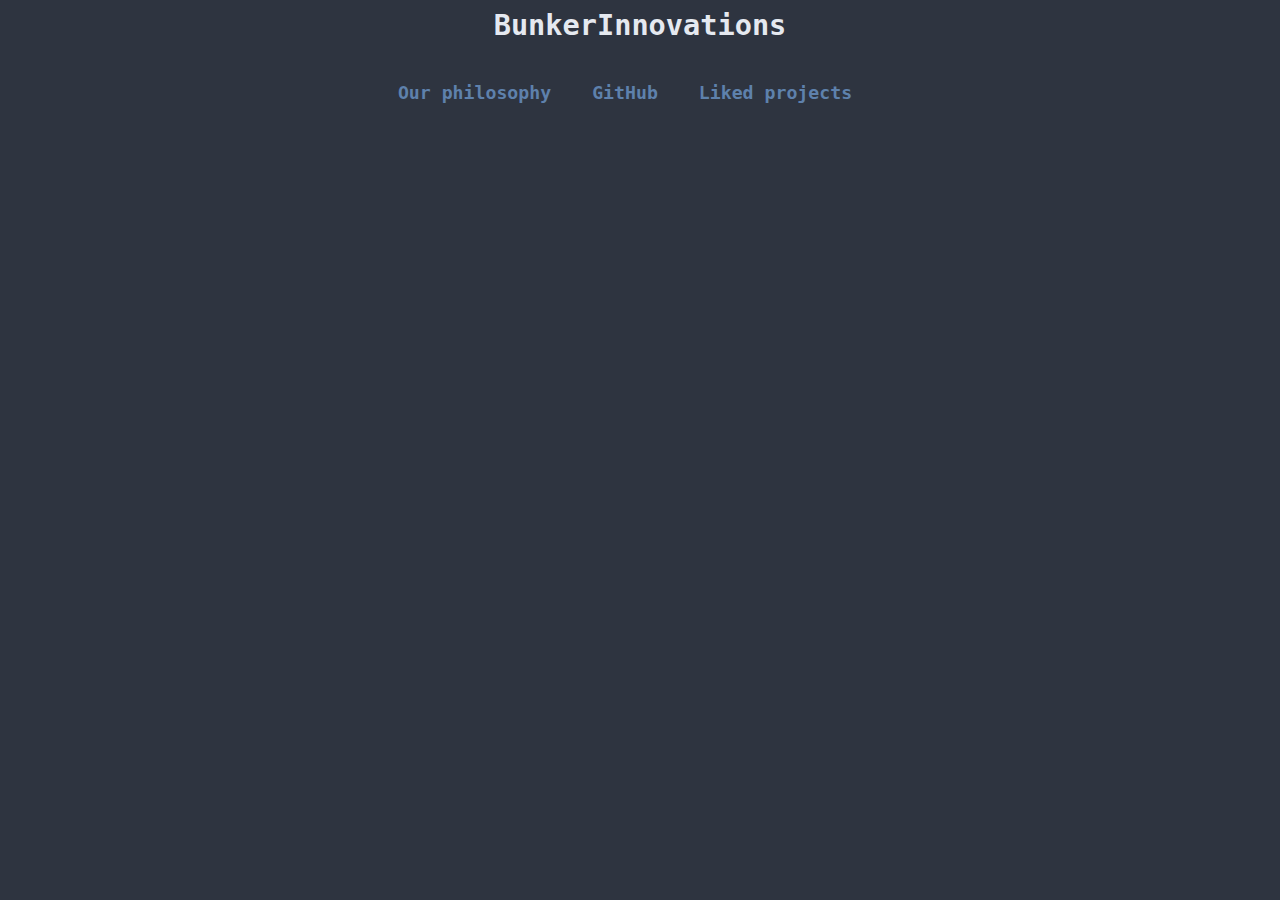
==== index.html @ 980082c1 "Super useful commit 100/100" ====
<head>
    <link rel="stylesheet" type="text/css" href="styles/main.css">
    <meta name="viewport" content="width=device-width, initial-scale=1.0">
    <meta name="description" content="Official website of Bunker Innovations ">
    <title> BunkerInnovations | Home </title>
</head>

<body>
    <h1 class="title">BunkerInnovations</h1>
    <div class="top_links">
        <a href="pages/philosophy.html"> Our philosophy </a>
	<a href="https://github.com/BunkerInnovations"> GitHub </a>
	<a href="pages/liked_projects.html"> Liked projects </a>
    </div>
</body>
---- styles/main.css ----
body
{
    background-color: #2E3440;
    font-family: Monospace;
    text-align: center;
    color: #E5E9F0;
}

/* Links styling */

.top_links
{
    overflow: hidden;
    align-content: center;
    text-align: center;
    margin-top: 40;
    font-size: 1.4em;
}

.top_links a
{
    display: inline-block;
    color: #5E81AC;
    text-decoration: none;
    font-weight: bold;
    padding-right: 30;
    font-opacity: 0.8;
    transition: all 0.2s ease-in-out;


}


.top_links a:hover
{
    color:#88C0D0;


}


/* Title */

.title
{
    color: #E5E9F0;
    font-weight: 800;
    font-size: 2.2em;
}


/* Text */

.text
{
    margin-top: 150;
    display: block;
    font-size: 1.2em;
}

/* Unordered lists */
ul
{
    list-style-type: none;
    overflow: hidden;
    
    align-content: center;
    text-align: center;
    
    margin-top: 40;
    font-size: 1.2em;
    margin-right: 70;
}

li a
{
    color: #E5E9F0;
    display: block;
    font-size: 1.2em;
    text-decoration: none;
}
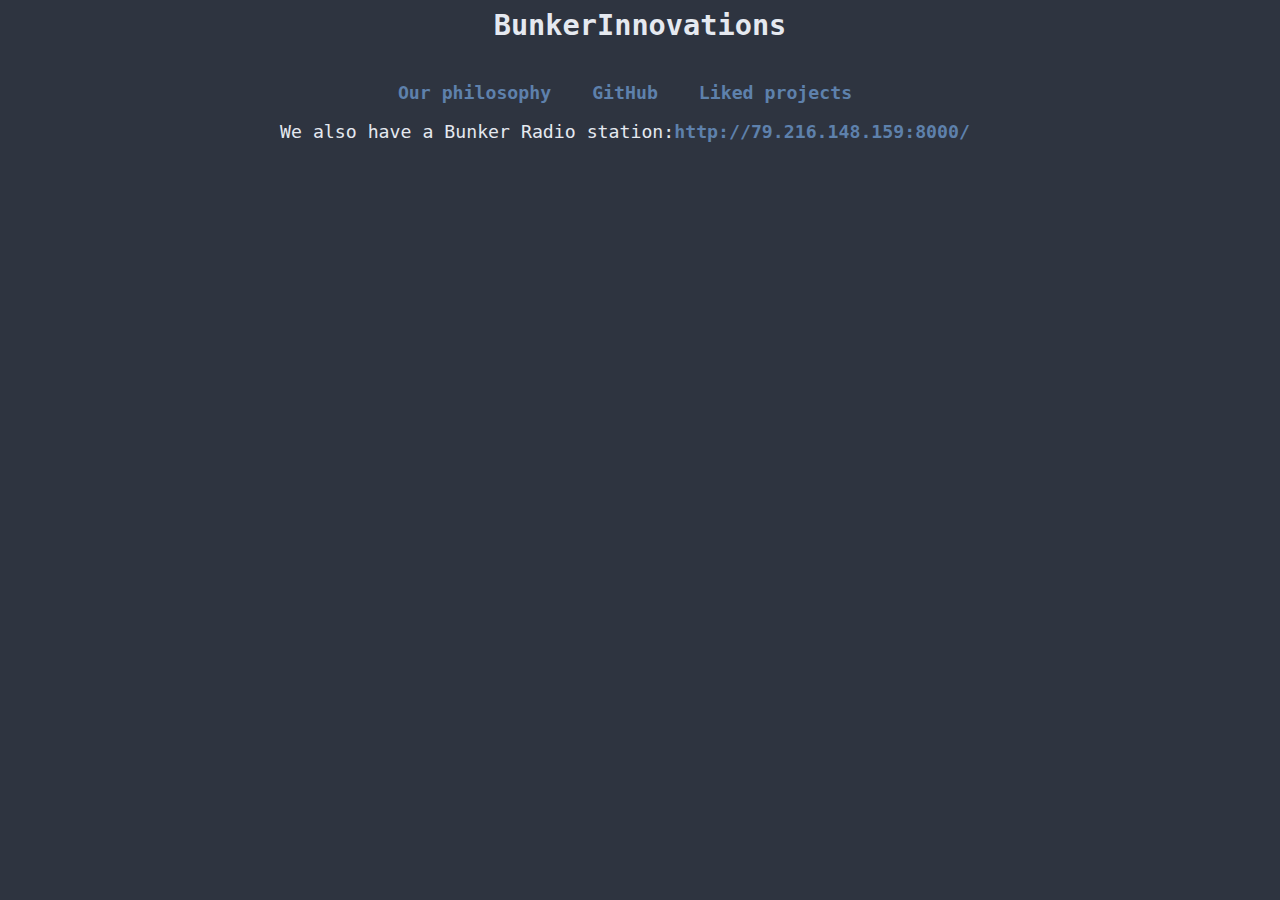
==== commit 815f3e16: "dont kill me abbix, this is a test" ====
--- a/index.html
+++ b/index.html
@@ -11,5 +11,7 @@
         <a href="pages/philosophy.html"> Our philosophy </a>
 	<a href="https://github.com/BunkerInnovations"> GitHub </a>
 	<a href="pages/liked_projects.html"> Liked projects </a>
+	    
+	<p>We also have a Bunker Radio station:<a href="http://79.216.148.159:8000/">http://79.216.148.159:8000/</a></p>
     </div>
 </body>
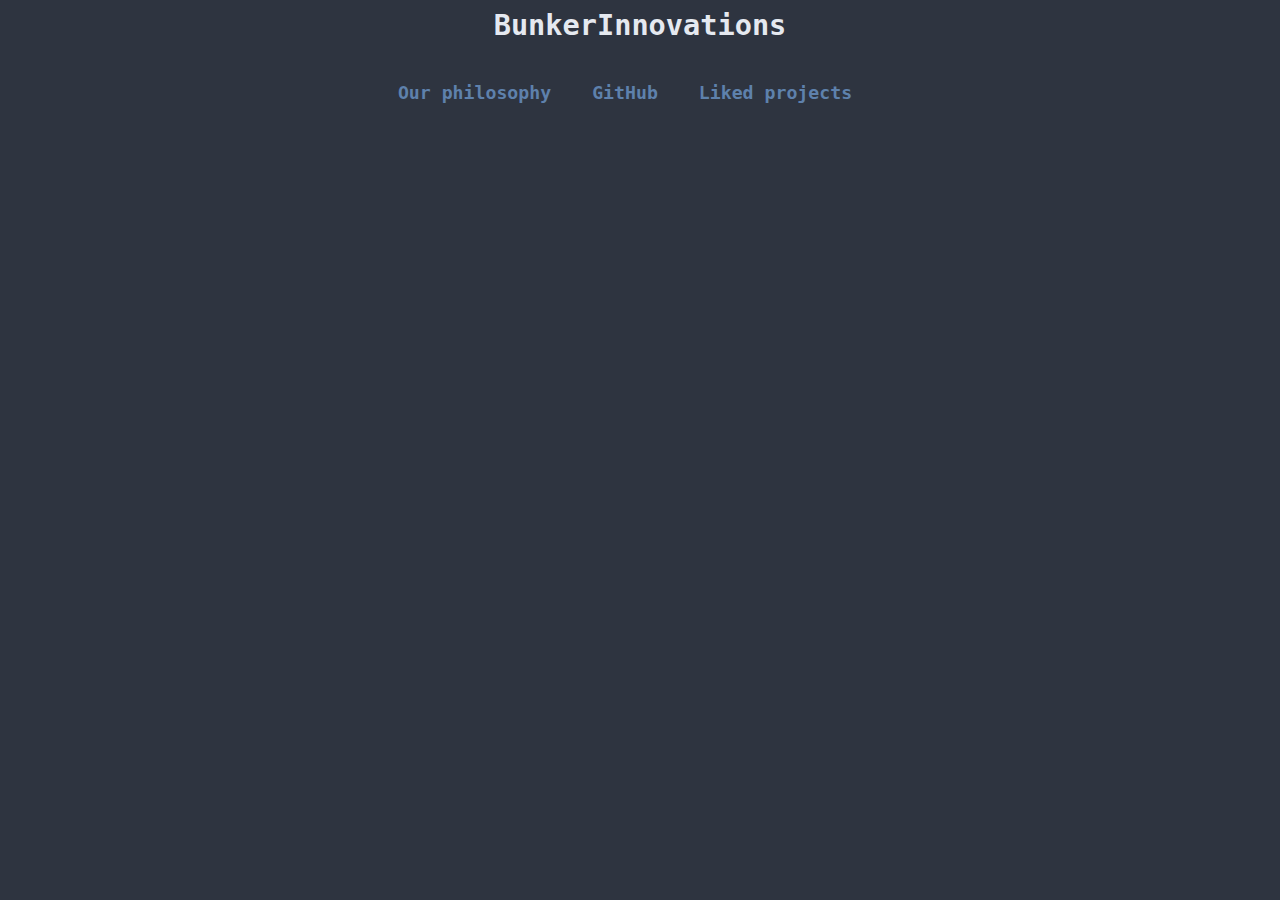
==== commit c6135761: "le con this did not work" ====
--- a/index.html
+++ b/index.html
@@ -12,6 +12,6 @@
 	<a href="https://github.com/BunkerInnovations"> GitHub </a>
 	<a href="pages/liked_projects.html"> Liked projects </a>
 	    
-	<p>We also have a Bunker Radio station:<a href="http://79.216.148.159:8000/">http://79.216.148.159:8000/</a></p>
+
     </div>
 </body>
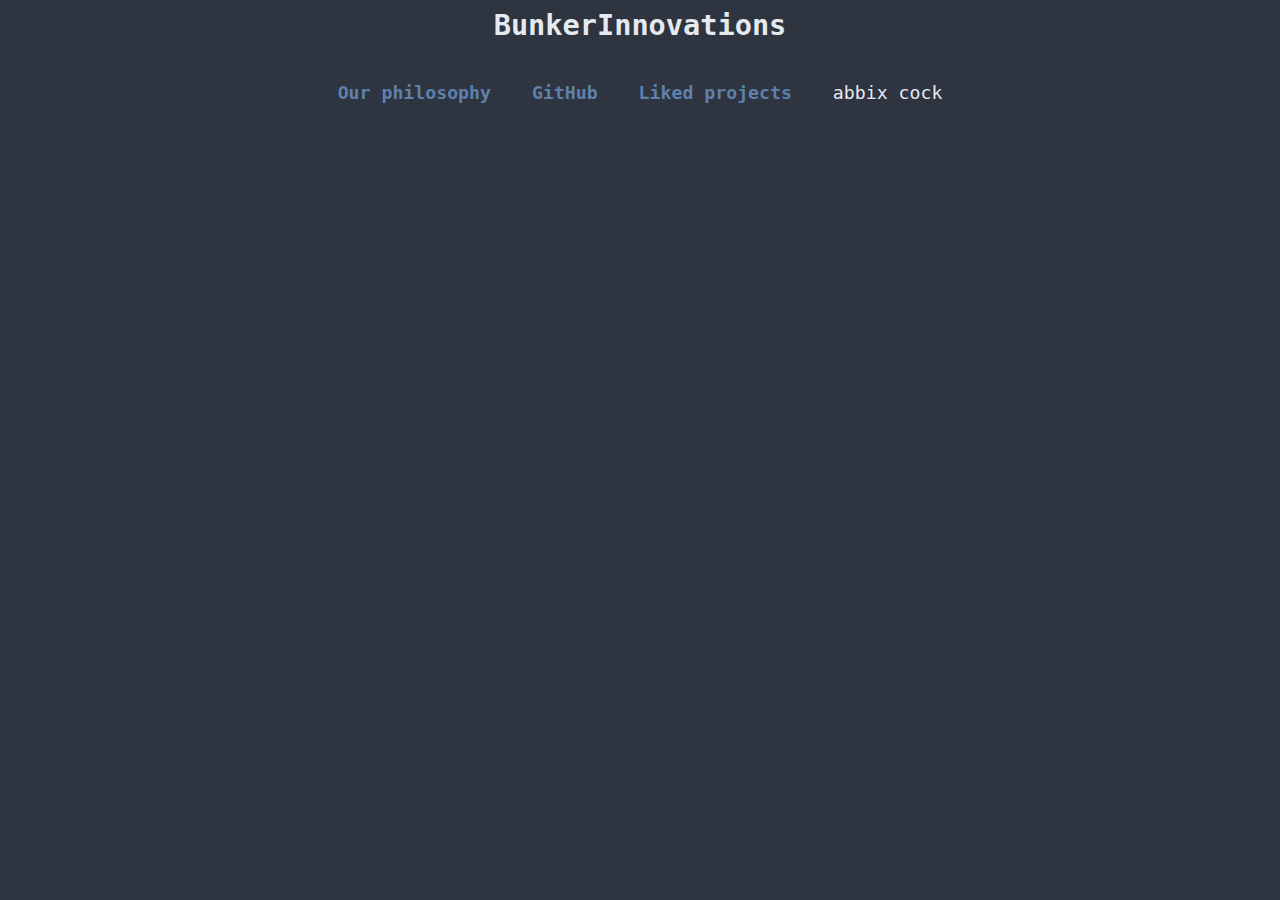
==== commit d52f259c: "Update index.html" ====
--- a/index.html
+++ b/index.html
@@ -11,7 +11,7 @@
         <a href="pages/philosophy.html"> Our philosophy </a>
 	<a href="https://github.com/BunkerInnovations"> GitHub </a>
 	<a href="pages/liked_projects.html"> Liked projects </a>
-	    
+	    abbix cock
 
     </div>
 </body>
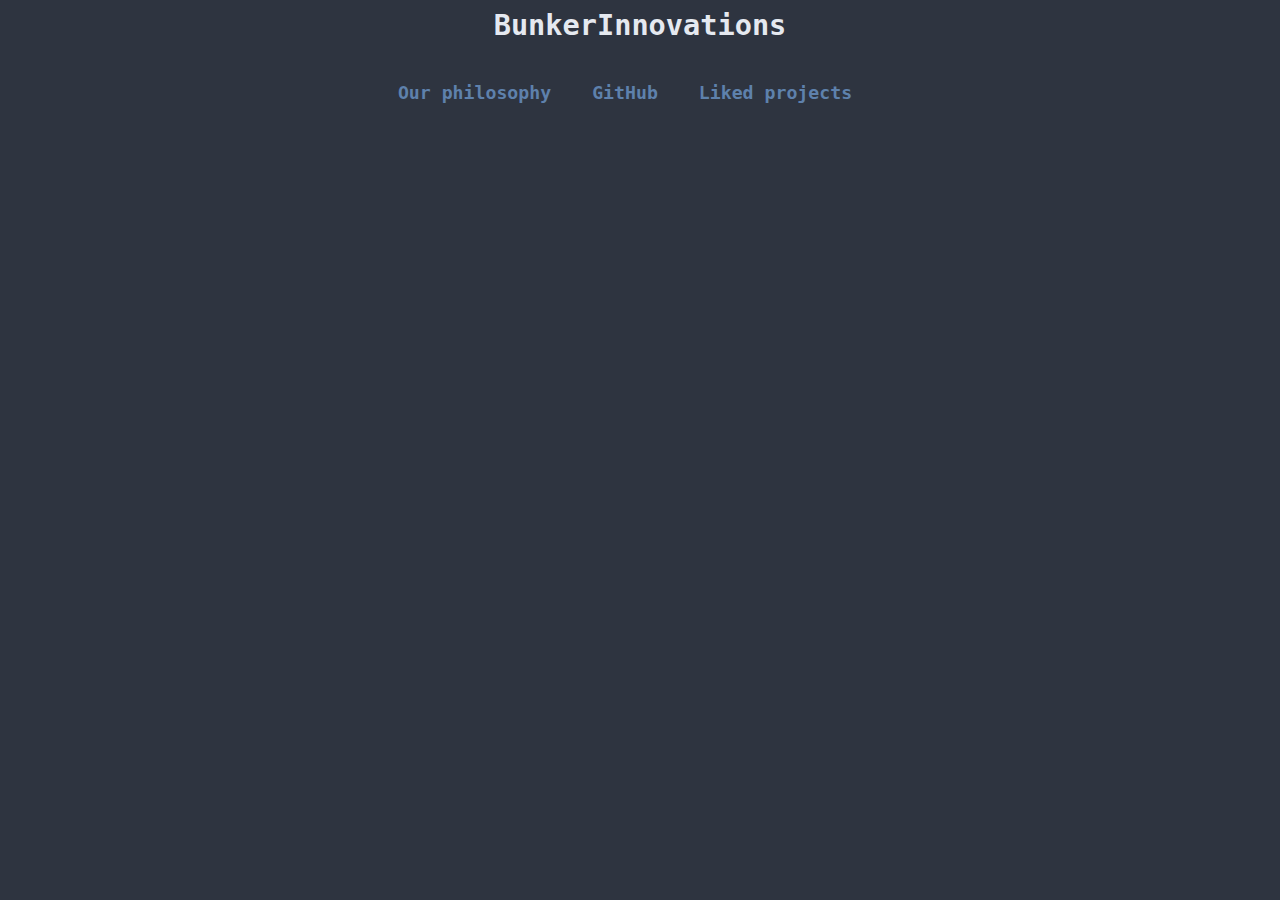
==== commit 69f4bb05: "shut up idot" ====
--- a/index.html
+++ b/index.html
@@ -11,7 +11,6 @@
         <a href="pages/philosophy.html"> Our philosophy </a>
 	<a href="https://github.com/BunkerInnovations"> GitHub </a>
 	<a href="pages/liked_projects.html"> Liked projects </a>
-	    abbix cock
 
     </div>
 </body>
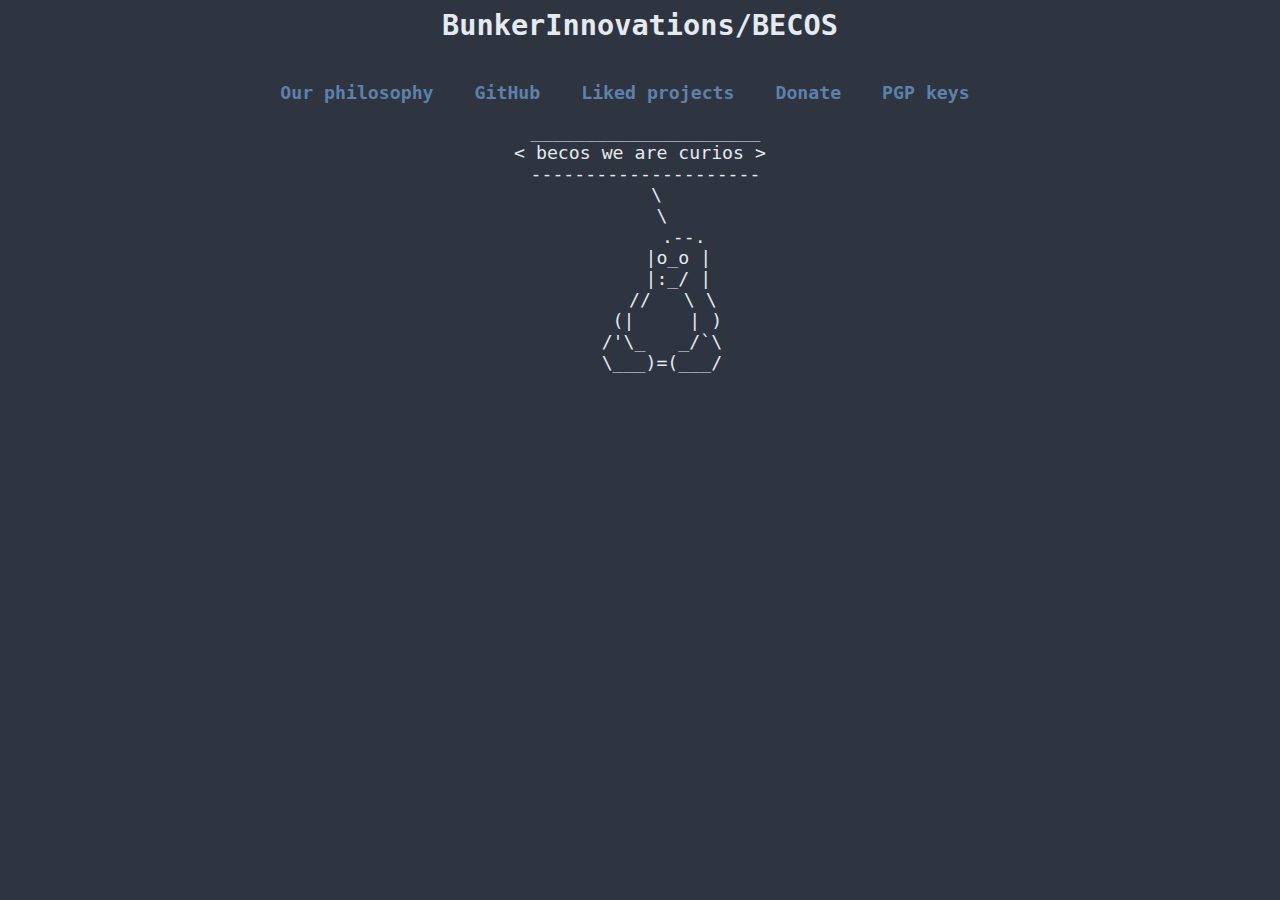
==== commit ddf5c280: "Updated." ====
--- a/index.html
+++ b/index.html
@@ -2,15 +2,35 @@
     <link rel="stylesheet" type="text/css" href="styles/main.css">
     <meta name="viewport" content="width=device-width, initial-scale=1.0">
     <meta name="description" content="Official website of Bunker Innovations ">
-    <title> BunkerInnovations | Home </title>
+    <title> BunkerInnovations| Home </title>
 </head>
 
 <body>
-    <h1 class="title">BunkerInnovations</h1>
+    <h1 class="title">BunkerInnovations/BECOS</h1>
     <div class="top_links">
         <a href="pages/philosophy.html"> Our philosophy </a>
-	<a href="https://github.com/BunkerInnovations"> GitHub </a>
-	<a href="pages/liked_projects.html"> Liked projects </a>
+        <a href="https://github.com/BunkerInnovations"> GitHub </a>
+        <a href="pages/liked_projects.html"> Liked projects </a>
+        <a href="pages/donations.html"> Donate </a>
+        <a href="pages/pgpkeys.html"> PGP keys</a>
+        <!--
+        We don't know yet
+         <a href="pages/howtobeinvolved.html">How to be involved</a>
+        -->
+<pre>
+ _____________________
+< becos we are curios >
+ ---------------------
+   \
+    \
+        .--.
+       |o_o |
+       |:_/ |
+      //   \ \
+     (|     | )
+    /'\_   _/`\
+    \___)=(___/
 
-    </div>
+</pre>
 </body>
+	</div>
